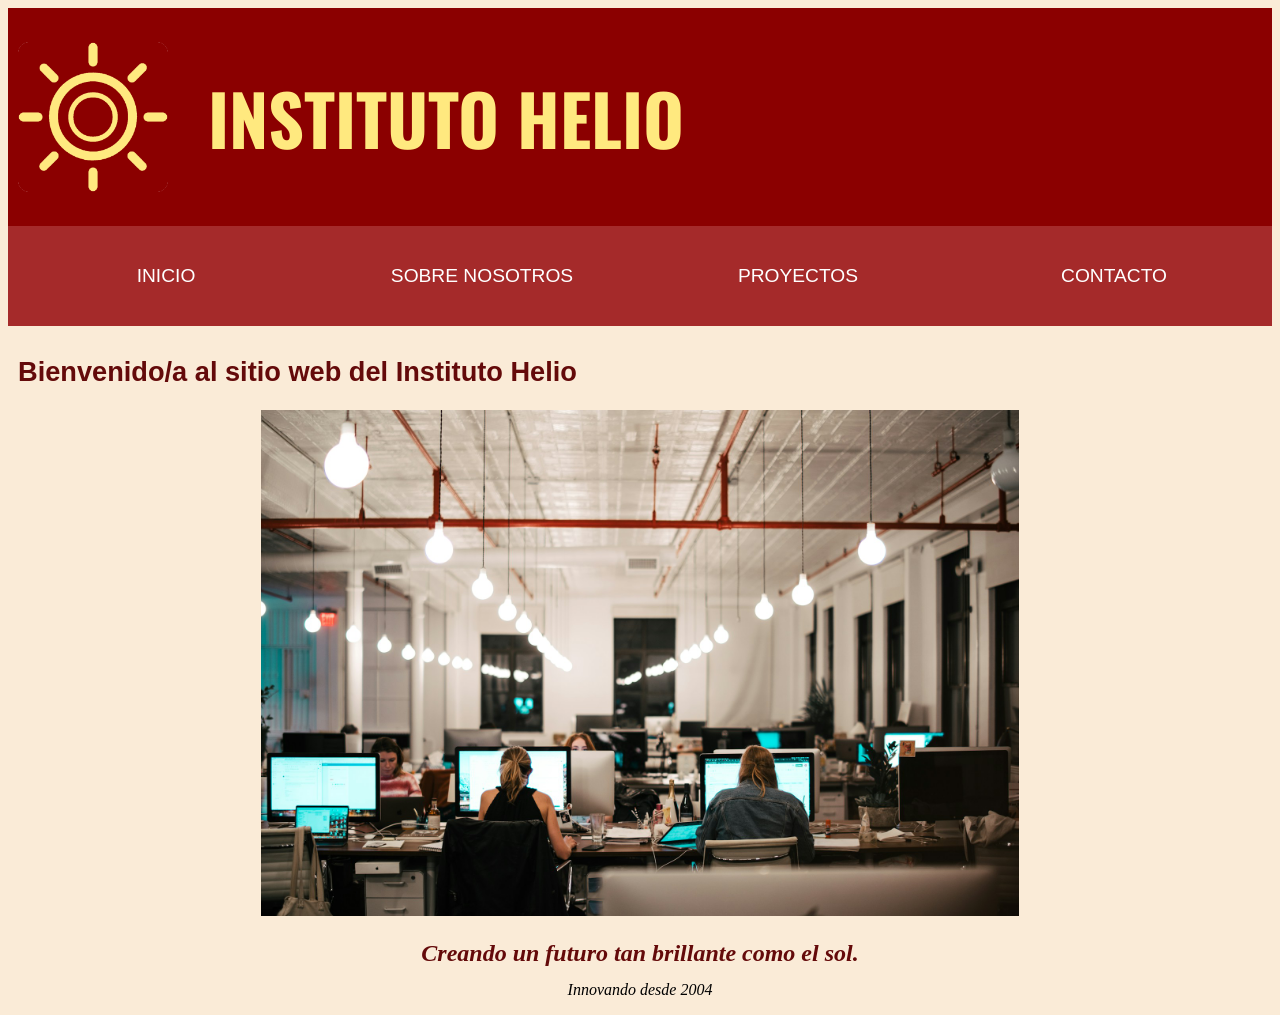
==== home/index.html @ 45a4ec90 "Primera version de la Web principal" ====
<!DOCTYPE html>
<!--[if lt IE 7]>      <html class="no-js lt-ie9 lt-ie8 lt-ie7"> <![endif]-->
<!--[if IE 7]>         <html class="no-js lt-ie9 lt-ie8"> <![endif]-->
<!--[if IE 8]>         <html class="no-js lt-ie9"> <![endif]-->
<!--[if gt IE 8]>      <html class="no-js"> <!--<![endif]-->
<html>
    <head>
        <meta charset="utf-8">
        <meta http-equiv="X-UA-Compatible" content="IE=edge">
        <title>Instituto Helio</title>
        <link rel="icon" href="./logo.png">
        <meta name="description" content="Pagina web principal del Instituto Helio">
        <meta name="viewport" content="width=device-width, initial-scale=1">
        <link rel="stylesheet" href="./style.css">
        
        <link rel="preconnect" href="https://fonts.googleapis.com">
<link rel="preconnect" href="https://fonts.gstatic.com" crossorigin>
<link href="https://fonts.googleapis.com/css2?family=Arimo:ital,wght@0,400..700;1,400..700&family=EB+Garamond:ital,wght@0,400..800;1,400..800&family=Gloria+Hallelujah&family=IM+Fell+English+SC&family=Oswald:wght@200..700&display=swap" rel="stylesheet">
        <script src="./web.js"></script>
    </head>
    <body>
        <!--[if lt IE 7]>
            <p class="browsehappy">You are using an <strong>outdated</strong> browser. Please <a href="#">upgrade your browser</a> to improve your experience.</p>
        <![endif]-->
        <div class="banner">
            <img src="./logo.png" class="logo"> <h1 class="title">INSTITUTO HELIO</h1>
    </div>
    <div class="menu">
        <a class="btn" href="./index.html">INICIO</a>
        <a class="btn" href="./aboutus.html">SOBRE NOSOTROS</a>
        <a class="btn" href="./project.html">PROYECTOS</a>
        <a class="btn" href="./contact.html">CONTACTO</a>
    </div>
    <div class="contentind">
        <h2 class="sectitle">Bienvenido/a al sitio web del Instituto Helio</h2>
        <img id="office" src="./office.jpg" alt="Nuestras oficinas">
        <h3 id="introQ"><em>Creando un futuro tan brillante como el sol.</em></h3>
        <p id="est"><em>Innovando desde 2004</em></p> 
    </div> 
        
        <script src="" async defer></script>
    </body>
</html>
---- home/style.css ----
body{
    background-color:antiquewhite;
}


.banner{
    display: flex;
    background-color:darkred;
    align-items: center;
    align-content: center;
;
    padding: 10px 10px;
}

.bannererr{
    display: flex;
    background-color: rgba(200,0,0,75%);
    align-items: center;
    justify-content: center;
    padding: 10px 10px;
}

.title{
    font-size:70px;
    font-family: Oswald;
    color: rgb(255,233,127);
}
.logo{
    display: inline;
    height: 150px;
    width: 150px;
    margin-right: 40px;
}
.menu{
    display: flex;
}
.btn{
    display:flex;
    background-color:brown;
    border:deeppink;
    width:25%;
    height: 100px;
    align-items: center;
    justify-content: center;
    font-family:'Franklin Gothic Medium', 'Arial Narrow', Arial, sans-serif;
    font-size: 120%;
    text-decoration: none;
    color: white;
}

.btn:hover{
    background-color: darkred;
}

.sectitle{
    color: rgb(100,10,10);
    font-family:'Gill Sans', 'Gill Sans MT', Calibri, 'Trebuchet MS', sans-serif;
    margin-top: 30px;
    font-size: 170%;
    margin-left: 10px;
}

#office{
    display: block;
    width: 60%;
    height: auto;
    margin: 0 auto;
}

#introQ{
    color: rgb(100,10,10);
    text-align: center;
    font-size: 150%;
    font-family: seg;
}

#est{
    text-align: center;
    margin-top: -10px;
}

#abouttext{
    flex: 0 0 50%;
    margin-right: 20px;
    padding-right: 20px;
}

#auphoto{
    flex: 0 0 50%;
}

.content{
    display: flex;
    align-items: flex-start;
    gap: 10px;
    padding: 20px 80px 20px 40px;

}

.contentct{
    display: flex;
    justify-content: center;
    align-items: flex-start;
    gap: 10px;
    padding: 20px 80px 20px 40px;

}

#found{
    max-width: 75%;
    max-height: 75%;
}

.autext{
    font-family: 'Segoe UI', Tahoma, Geneva, Verdana, sans-serif;
    font-size: large;
}

#endtext{
    font-family: 'Segoe UI', Tahoma, Geneva, Verdana, sans-serif;
    font-size: larger;
    color: rgb(100,10,10);
    font-style: oblique;
}

.cont{
    display:flex;
    align-items: center;
    justify-content: center;
    background-color: rgba(255,203,150,30%);
    width: 100%;
    max-width: 450px;
    height: auto;
    min-height: 100px;
    margin-bottom: 20px;
    padding: 10px 20px;
}

.subtitle{
    margin-left: 20px;
}

#map{
    max-height: 400px;
    max-width: 400px;
    height: 100%;
    width: auto;
    margin: 10px;
    border: 3px;
    border-style: solid;
    border-color: rgba(255,203,150,30%);
}

.proj{
    display: flex;
    border: brown;
    border-style: solid;
    background-color: rgba(255,200,100,50%);
    width: auto;
    min-height: 200px;
    margin: 20px;
}

.projerr{
    display: flex;
    align-items: center;
    justify-content: center;
    border: brown;
    border-style: solid;
    background-color: rgba(255,200,100,50%);
    width: auto;
    min-height: 200px;
    margin: 20px;
}

.plogo{
    margin:20px;
}

.ctt{
    font-family: 'Segoe UI', Tahoma, Geneva, Verdana, sans-serif;
    color: black;
}

.ctitle{
    font-family: 'Segoe UI', Tahoma, Geneva, Verdana, sans-serif;
    color: rgb(100,10,10);
}

#email{
    font-family: 'Segoe UI', Tahoma, Geneva, Verdana, sans-serif;
    color: rgb(100,10,10);
}


.subtitle{
    font-family: 'Segoe UI', Tahoma, Geneva, Verdana, sans-serif;
}

.ptext{
    margin: 20px;
    font-family: 'Segoe UI', Tahoma, Geneva, Verdana, sans-serif;
}

.ptitle{
    color: rgb(100,10,10)
}

.pstatus{
    font-family: 'Segoe UI', Tahoma, Geneva, Verdana, sans-serif;
}

.unav{
    display: flex;
    align-items: center;
    justify-content: center;
    margin: 40px;
}

.errt{
    display: flex;
    text-align: center;
    font-family: 'Segoe UI', Tahoma, Geneva, Verdana, sans-serif;
    color: rgb(100,10,10);
    margin:40px;
}
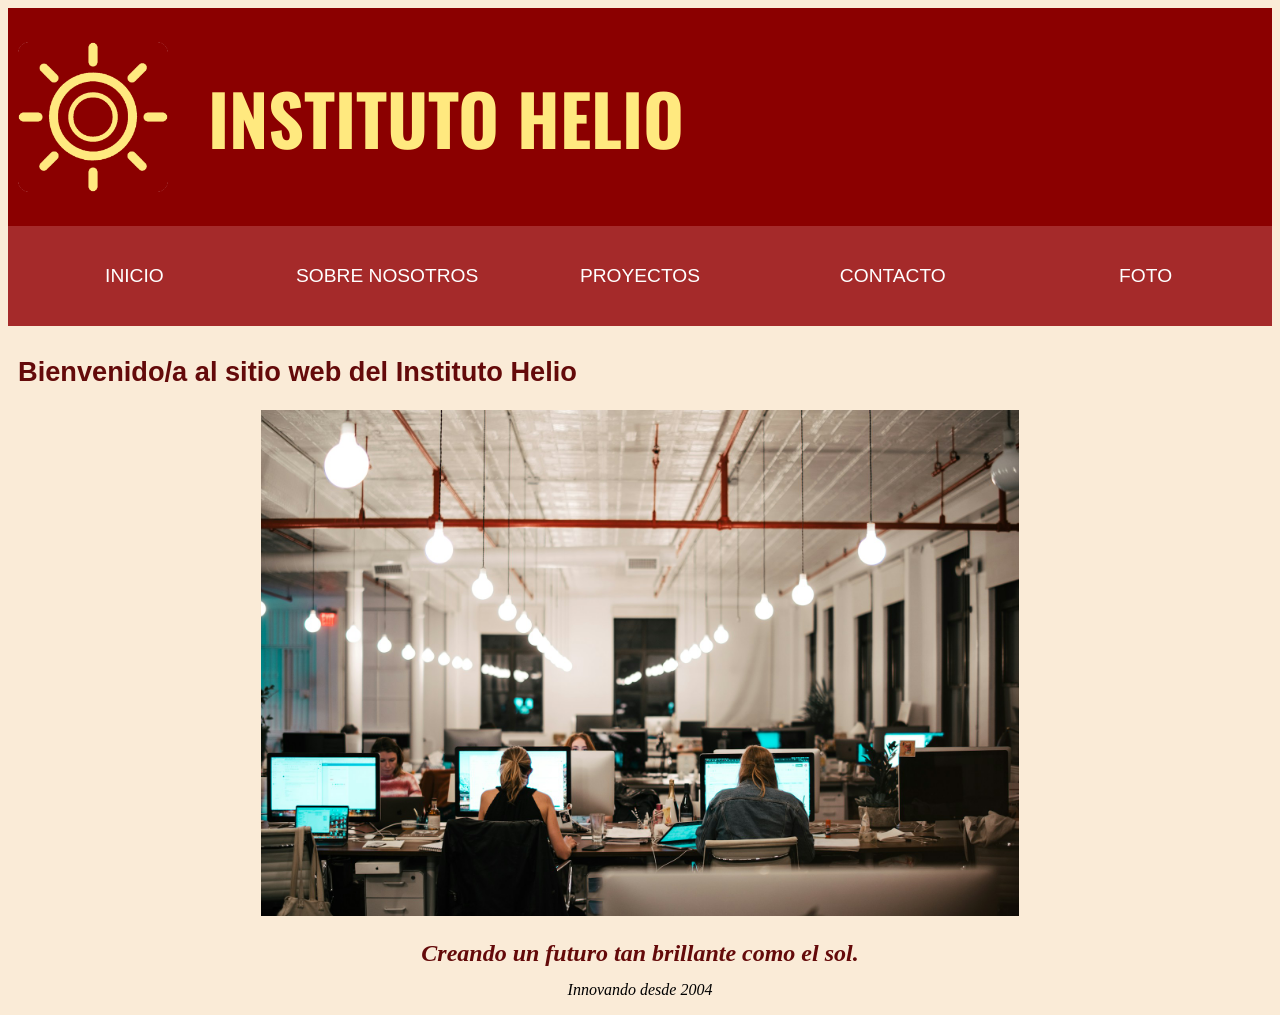
==== commit ff383308: "Primeros intentos de camara AR" ====
--- a/home/index.html
+++ b/home/index.html
@@ -30,6 +30,7 @@
         <a class="btn" href="./aboutus.html">SOBRE NOSOTROS</a>
         <a class="btn" href="./project.html">PROYECTOS</a>
         <a class="btn" href="./contact.html">CONTACTO</a>
+        <a class="btn" href="../credencial/index.html">FOTO</a>
     </div>
     <div class="contentind">
         <h2 class="sectitle">Bienvenido/a al sitio web del Instituto Helio</h2>
--- a/home/style.css
+++ b/home/style.css
@@ -25,6 +25,19 @@
     font-family: Oswald;
     color: rgb(255,233,127);
 }
+
+.logoerr{
+    height: 40px;
+    width: 40px;
+    margin-right: 10px;
+}
+
+.titleerr{
+    font-size: 1.2rem;
+    font-family: Oswald;
+    color: rgb(255,233,127);
+}
+
 .logo{
     display: inline;
     height: 150px;
@@ -218,9 +231,8 @@
 }
 
 .errt{
-    display: flex;
+    font-size: 1.5rem;
     text-align: center;
     font-family: 'Segoe UI', Tahoma, Geneva, Verdana, sans-serif;
     color: rgb(100,10,10);
-    margin:40px;
 }
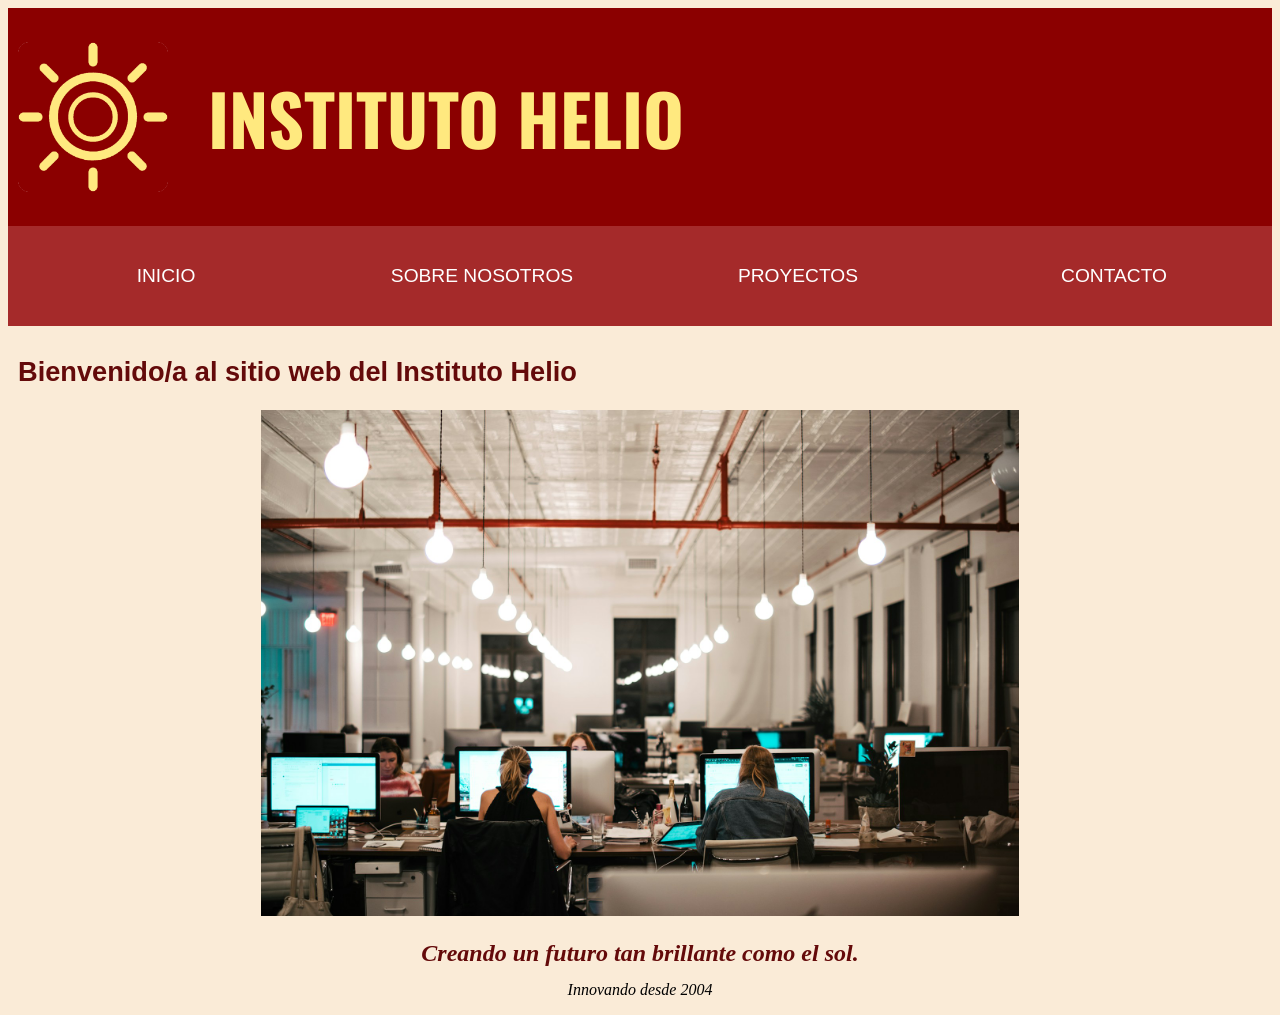
==== commit 9bba79cf: "Arreglo final" ====
--- a/home/index.html
+++ b/home/index.html
@@ -30,7 +30,6 @@
         <a class="btn" href="./aboutus.html">SOBRE NOSOTROS</a>
         <a class="btn" href="./project.html">PROYECTOS</a>
         <a class="btn" href="./contact.html">CONTACTO</a>
-        <a class="btn" href="../credencial/index.html">FOTO</a>
     </div>
     <div class="contentind">
         <h2 class="sectitle">Bienvenido/a al sitio web del Instituto Helio</h2>
